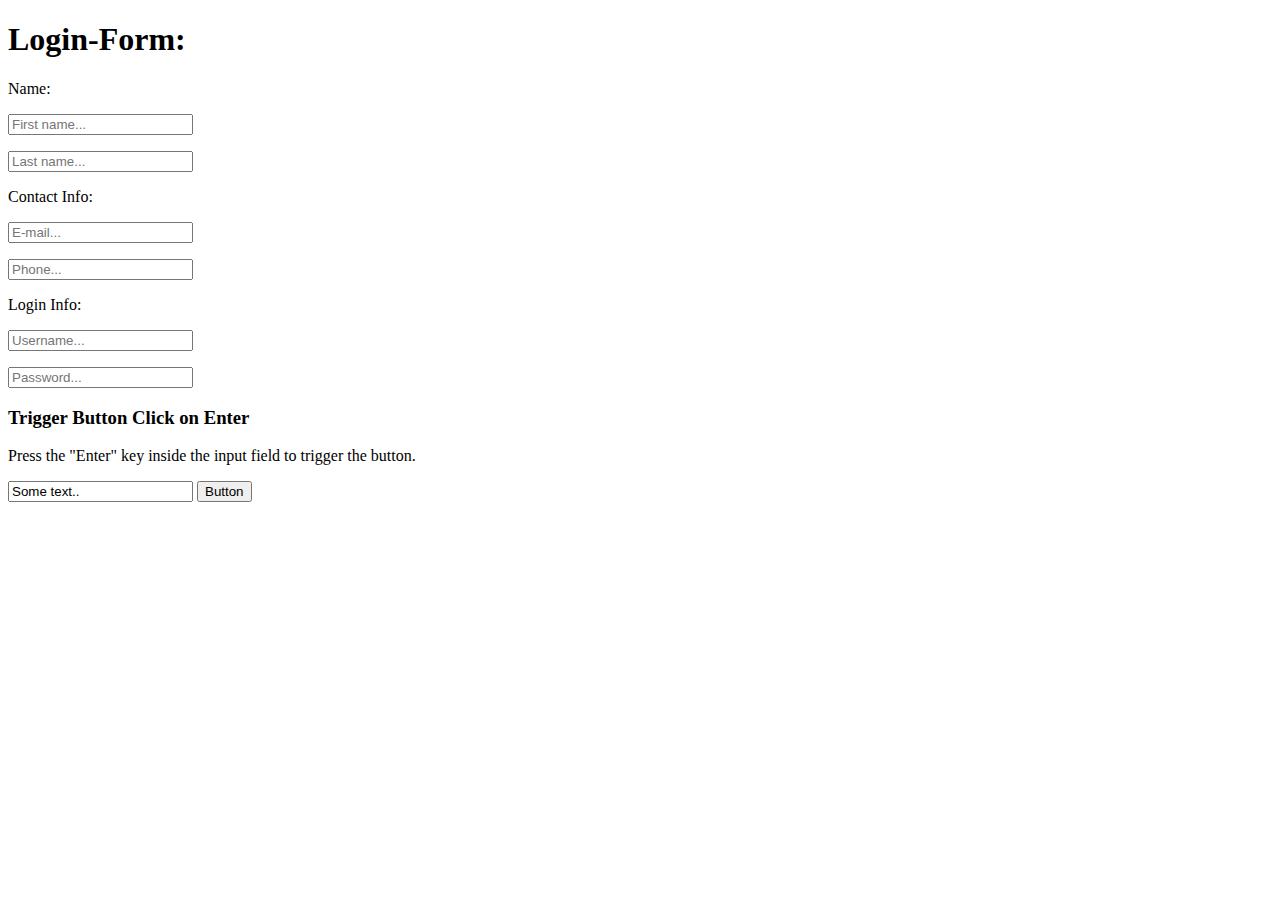
==== home.html @ 466c7013 "home.html" ====
<!DOCTYPE html>
<html lang="en">
<head>
    <meta charset="UTF-8">
    <meta name="viewport" content="width=device-width, initial-scale=1.0">
    <meta http-equiv="X-UA-Compatible" content="ie=edge">
    <title>Portfolio-LoginForm</title>
    <script src="script.js"></script> 
    <link rel="stylesheet"type="text/css" href="styles.css">
    <link rel="stylesheet"type="text/css" href="script.js">
</head>
<body>
    <form id="regForm" action="">
        <h1>Login-Form:</h1>  
        <!-- One "tab" for each step in the form: -->
        <div class="tab">Name:
          <p><input placeholder="First name..." oninput="this.className = ''"></p>
          <p><input placeholder="Last name..." oninput="this.className = ''"></p>
        </div>
        <div class="tab">Contact Info:
          <p><input placeholder="E-mail..." oninput="this.className = ''"></p>
          <p><input placeholder="Phone..." oninput="this.className = ''"></p>
        </div> 
        <div class="tab">Login Info:
          <p><input placeholder="Username..." oninput="this.className = ''"></p>
          <p><input placeholder="Password..." oninput="this.className = ''"></p>
        </div>
        </form>
    <h3>Trigger Button Click on Enter</h3>
    <p>Press the "Enter" key inside the input field to trigger the button.</p>
    <input id="myInput" value="Some text..">
    <button id="myBtn" onclick="javascript:alert('Thank you! Your login is successfull!')">Button</button>
    <script>
    var input = document.getElementById("myInput");
    input.addEventListener("keyup", function(event) {
      if (event.keyCode === 13) {
       event.preventDefault();
       document.getElementById("myBtn").click();
      }
    });
    </script>

</body>
 </html>
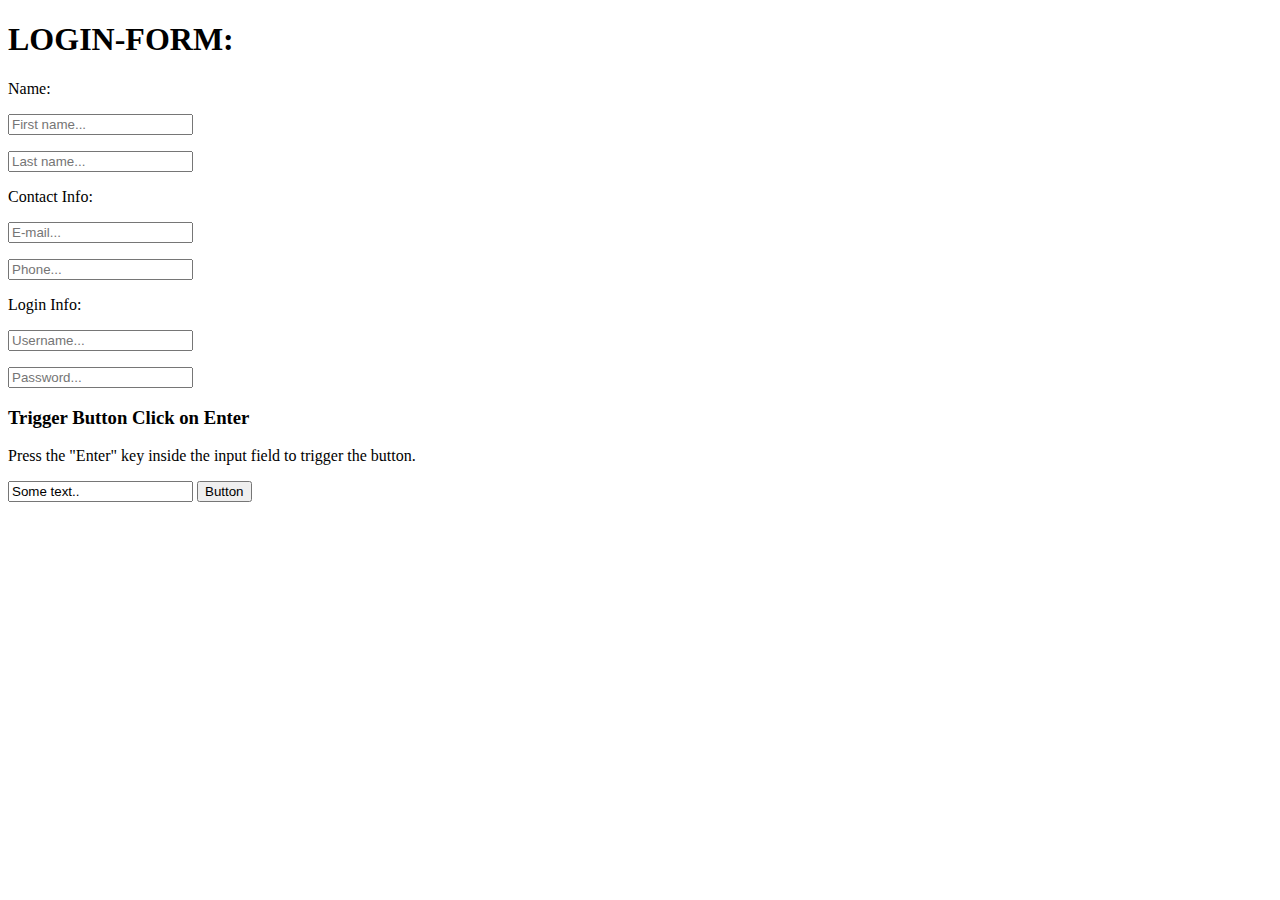
==== commit d6f84456: "modified home.html" ====
--- a/home.html
+++ b/home.html
@@ -11,7 +11,7 @@
 </head>
 <body>
     <form id="regForm" action="">
-        <h1>Login-Form:</h1>  
+        <h1>LOGIN-FORM:</h1>  
         <!-- One "tab" for each step in the form: -->
         <div class="tab">Name:
           <p><input placeholder="First name..." oninput="this.className = ''"></p>
@@ -25,7 +25,7 @@
           <p><input placeholder="Username..." oninput="this.className = ''"></p>
           <p><input placeholder="Password..." oninput="this.className = ''"></p>
         </div>
-        </form>
+        </form>      
     <h3>Trigger Button Click on Enter</h3>
     <p>Press the "Enter" key inside the input field to trigger the button.</p>
     <input id="myInput" value="Some text..">
